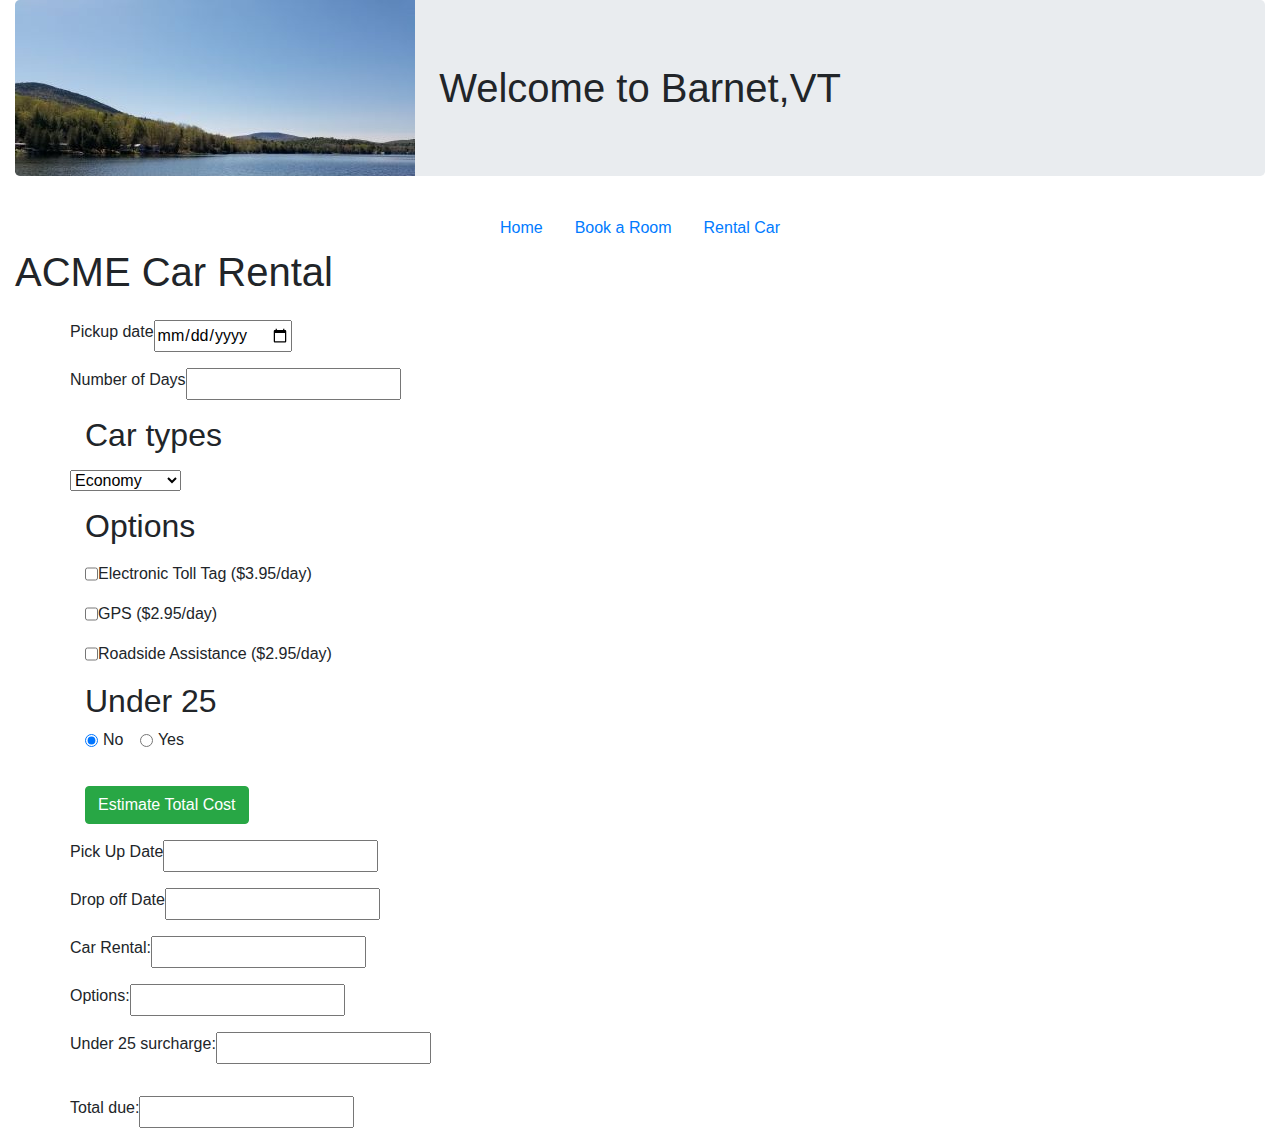
==== carRental.html @ 602dc251 "created rental page, corrected room script" ====
<!doctype html>
<html lang="en">
  <head>
    <!-- Required meta tags -->
    <meta charset="utf-8">
    <meta name="viewport" content="width=device-width, initial-scale=1, shrink-to-fit=no">

    <!-- Bootstrap CSS -->
    <link rel="stylesheet" href="https://stackpath.bootstrapcdn.com/bootstrap/4.3.1/css/bootstrap.min.css" integrity="sha384-ggOyR0iXCbMQv3Xipma34MD+dH/1fQ784/j6cY/iJTQUOhcWr7x9JvoRxT2MZw1T" crossorigin="anonymous">
    <link rel="stylesheet" href="css/site.css">
    <title>Welcome to Barnet</title>
  </head>



 <body class="container-fluid">
    <h1 class="jumbotron header">Welcome to Barnet,VT</h1>
    
<!-- this it is the navigation bar for the page-->
    <nav>
    <ul class="nav justify-content-center" id="navigation">
            <li class="nav-item">
              <a class="nav-link" href="index.html">Home</a>
            </li>
            <li class="nav-item">
              <a class="nav-link" href="forms.html">Book a Room</a>
            </li>
            <li class="nav-item">
              <a class="nav-link active" href="carRental.html">Rental Car</a>
            </li>
    </ul>
</nav>

<!-- this is the main section of the page.  It will contain a menu for an ice cream order-->
    <h1 >ACME Car Rental</h1>
<!-- this section will ask the user to input the details of thier car rental request including
  number of days, vehicle type, options -->
   
    <fieldset>
        <div class="container">
            <form name="car rental">
                <div class="row my-3">
                    <label for="pickupDate">Pickup date</label>
                    <input type="date" id="pickupDate" name="pickupDate">
                </div>

                <div class="row my-3">
                    <label for="numRentalDays">Number of Days</label>
                    <input type="number" id="numRentalDays" name="numRentalDays">
                </div>
             <h2 id="carTypes">Car types</h2>
             <div class="row my-3">
                 <select id="vehicles" name="vehicles">
                     <option value="economy">Economy</option>
                     <option value="compact">Compact</option>
                     <option value="intermediate">Intermediate</option>
                     <option value="fullSize">Full Size</option>
                 </select>
             </div>
                <h2 id="options">Options</h2>

                <div class="row my-3 col-md-4">
                    <input type="checkbox" id="tollTag" name="tollTag" value="tollTag"> Electronic Toll Tag ($3.95/day)
                </div>

                <div class="row my-3 col-md-4">
                    <input type="checkbox" id="gps" name="gps" value="gps"> GPS ($2.95/day)
                </div>

                <div class="row my-3 col-md-4">
                    <input type="checkbox" id="roadsideAssist" name="roadsideAssist" value="roadsideAssist"> Roadside Assistance ($2.95/day)
                </div>
                
<!-- this section asks the user if they are under 25 as a surcharge may apply-->
               
                <h2 id="age"> Under 25</h2>

                    <div class="form-check form-check-inline">
                        <input class="form-check-input" type ="radio" name="age" id="ageNot25" value="ageNot25" checked>
                        <label class= "form-check-label" for="ageNot25">No</label>
                     </div>

                    <div class="form-check form-check-inline">
                        <input class="form-check-input" type ="radio" name="age" id="age25" value="age25">
                        <label class= "form-check-label" for="age25">Yes</label>
                    </div>

                    <div class="row my-3">   
                    </div>

                <input class="btn btn-success" type="button" id="totalCostBtn" value="Estimate Total Cost">
 
<!-- this section is where the pick up, return dates will be displayed based on user inputs along with cost-->                


                <div class="row my-3">
                    <label for="pickuppedDate">Pick Up Date</label>
                    <input type="text" id="pickuppedDate" name="pickuppedDate">
                </div>

                  
                <div class="row my-3">
                        <label for="returnDate">Drop off Date</label>
                        <input type="text" id="returnDate" name="returnDate">
                    </div>

                 <div class="row my-3">
                    <label for="carTotal">Car Rental:</label>
                    <input type="number" id="carTotal" name="carTotal" readonly>
                 </div>

                 <div class="row my-3">
                    <label for="optionTotal">Options:</label>
                    <input type="number" id="optionTotal" name="optionTotal" readonly>
                 </div>

                 <div class="row my-3">
                    <label for="surchargeTotal">Under 25 surcharge:</label>
                    <input type="number" id="surchargeTotal" name="surchargeTotal" readonly>
                 </div>

                 <div class="row my-3">   
                 </div>

                 <div class="row my-3">  
                    <label for="totalRentalCost">Total due:</label>
                    <input type="number" id="totalRentalCost" name="totalRentalCost" readonly> 
                </div>
            </form>
        </div>
    </fieldset>



    







    <!-- Optional JavaScript -->
    <!-- jQuery first, then Popper.js, then Bootstrap JS -->
    <script src="https://code.jquery.com/jquery-3.3.1.slim.min.js" integrity="sha384-q8i/X+965DzO0rT7abK41JStQIAqVgRVzpbzo5smXKp4YfRvH+8abtTE1Pi6jizo" crossorigin="anonymous"></script>
    <script src="https://cdnjs.cloudflare.com/ajax/libs/popper.js/1.14.7/umd/popper.min.js" integrity="sha384-UO2eT0CpHqdSJQ6hJty5KVphtPhzWj9WO1clHTMGa3JDZwrnQq4sF86dIHNDz0W1" crossorigin="anonymous"></script>
    <script src="https://stackpath.bootstrapcdn.com/bootstrap/4.3.1/js/bootstrap.min.js" integrity="sha384-JjSmVgyd0p3pXB1rRibZUAYoIIy6OrQ6VrjIEaFf/nJGzIxFDsf4x0xIM+B07jRM" crossorigin="anonymous"></script>
    <script src="scripts/carRental.js"></script>
  </body>
</html>
---- css/site.css ----
.header{
    text-align:center;
    background-image: url("/images/harveylake2.jpg");
    background-repeat: no-repeat;

}
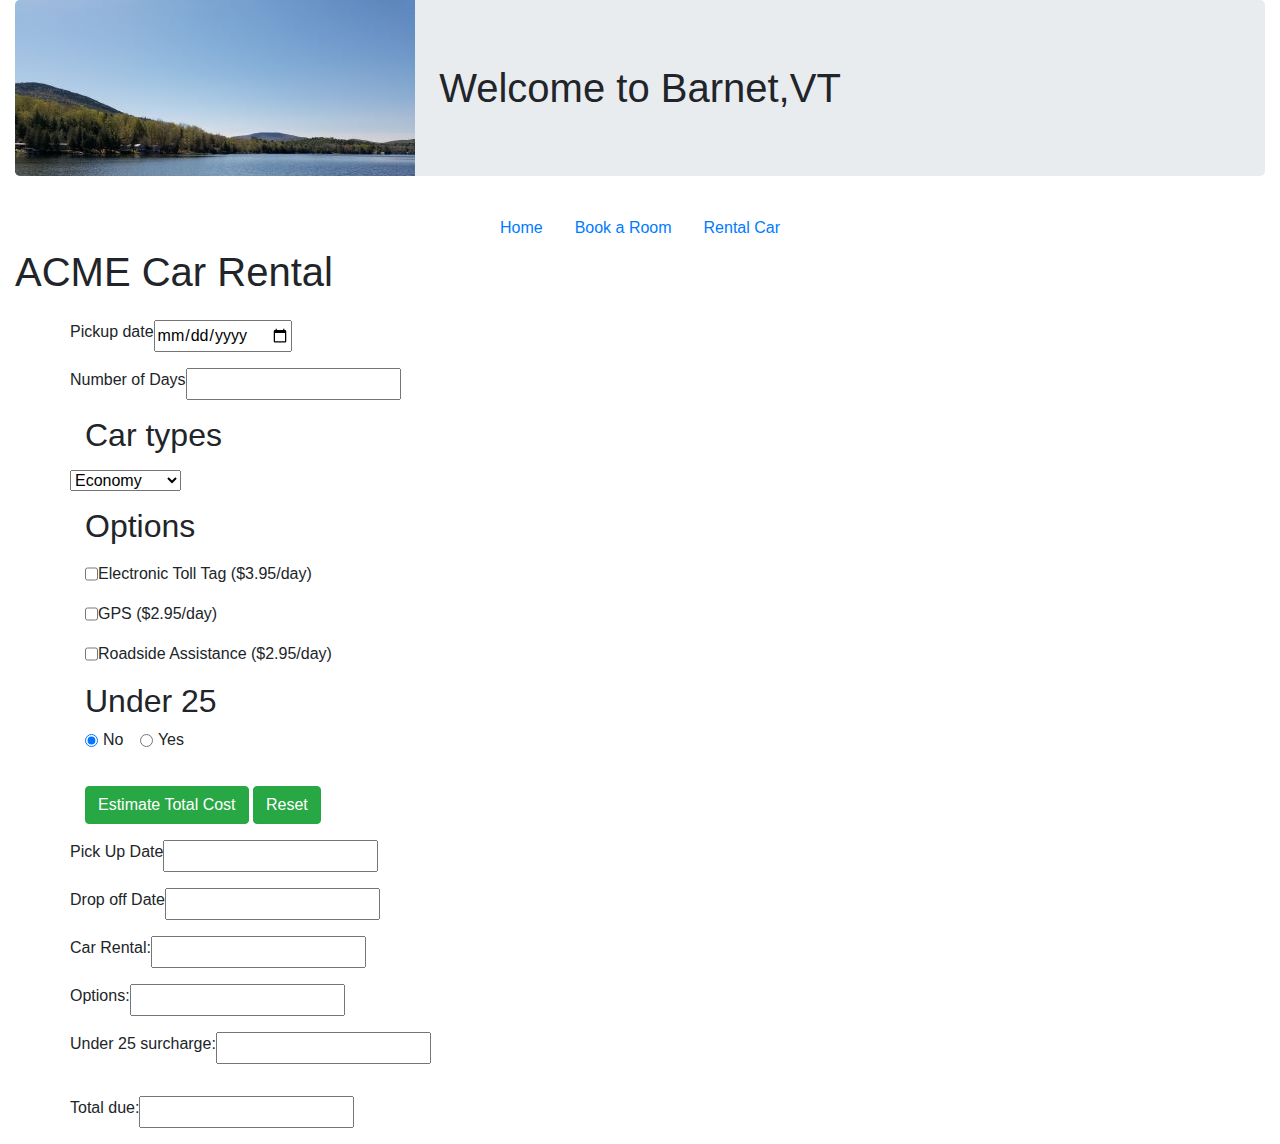
==== commit e3afc7fb: "added reset button to car rental" ====
--- a/carRental.html
+++ b/carRental.html
@@ -89,6 +89,8 @@
                     </div>
 
                 <input class="btn btn-success" type="button" id="totalCostBtn" value="Estimate Total Cost">
+                <input class = "btn btn-success" type="reset" value="Reset">
+
  
 <!-- this section is where the pick up, return dates will be displayed based on user inputs along with cost-->                
 
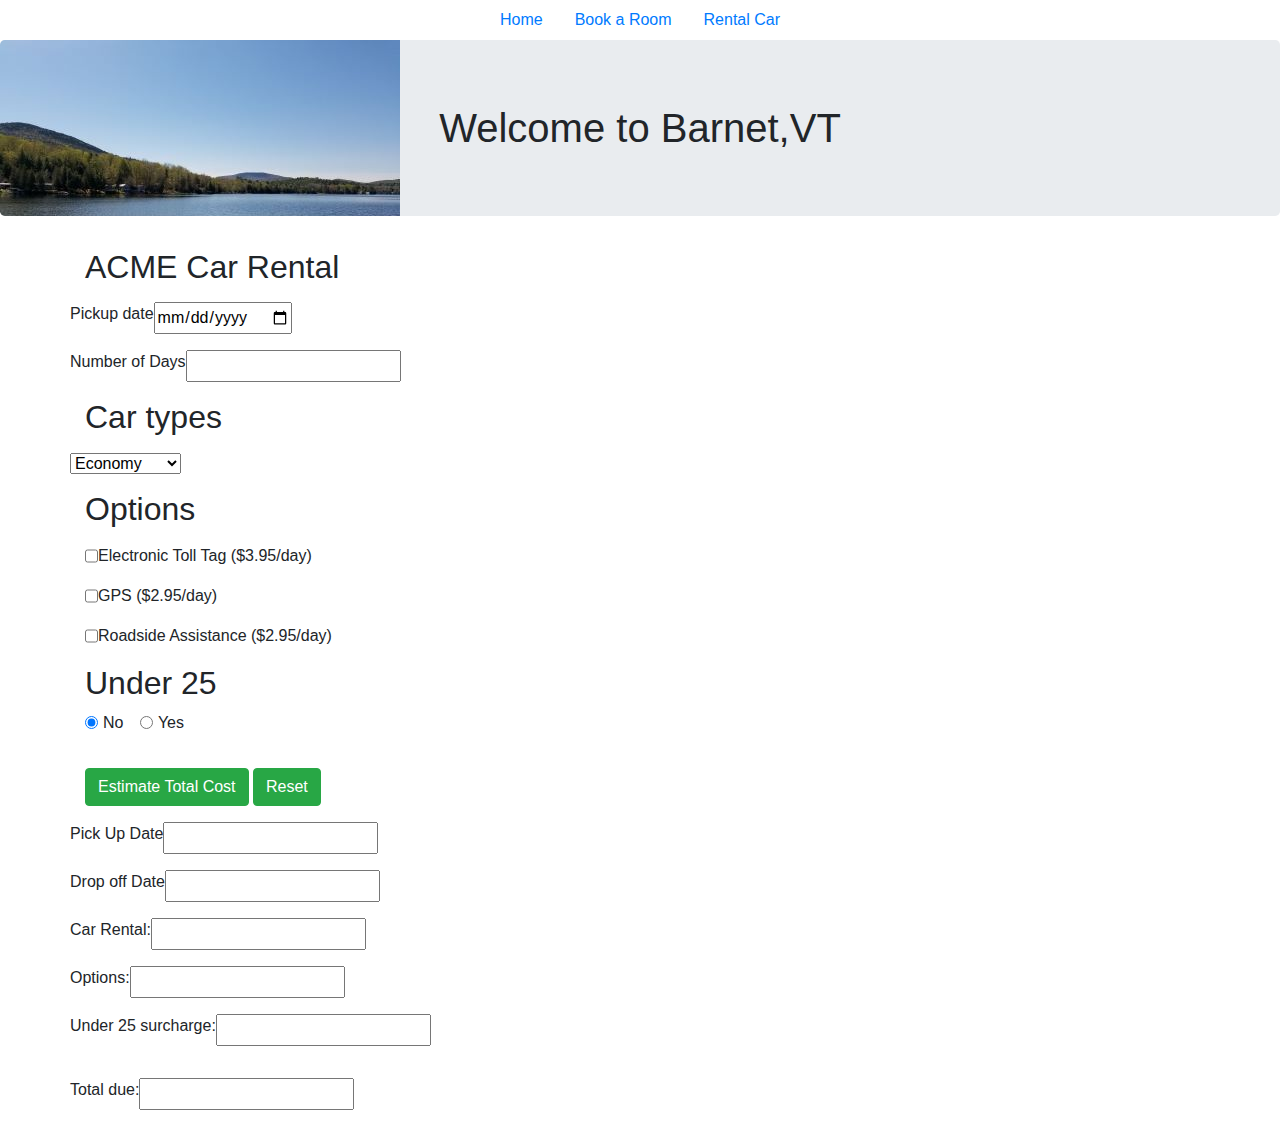
==== commit 1061e4ab: "revisions" ====
--- a/carRental.html
+++ b/carRental.html
@@ -1,43 +1,46 @@
 <!doctype html>
 <html lang="en">
-  <head>
+
+<head>
     <!-- Required meta tags -->
     <meta charset="utf-8">
     <meta name="viewport" content="width=device-width, initial-scale=1, shrink-to-fit=no">
 
     <!-- Bootstrap CSS -->
-    <link rel="stylesheet" href="https://stackpath.bootstrapcdn.com/bootstrap/4.3.1/css/bootstrap.min.css" integrity="sha384-ggOyR0iXCbMQv3Xipma34MD+dH/1fQ784/j6cY/iJTQUOhcWr7x9JvoRxT2MZw1T" crossorigin="anonymous">
+    <link rel="stylesheet" href="https://stackpath.bootstrapcdn.com/bootstrap/4.3.1/css/bootstrap.min.css"
+        integrity="sha384-ggOyR0iXCbMQv3Xipma34MD+dH/1fQ784/j6cY/iJTQUOhcWr7x9JvoRxT2MZw1T" crossorigin="anonymous">
     <link rel="stylesheet" href="css/site.css">
     <title>Welcome to Barnet</title>
-  </head>
+</head>
 
+<body>
 
-
- <body class="container-fluid">
-    <h1 class="jumbotron header">Welcome to Barnet,VT</h1>
-    
-<!-- this it is the navigation bar for the page-->
+    <!-- this it is the navigation bar for the page-->
     <nav>
-    <ul class="nav justify-content-center" id="navigation">
+        <ul class="nav justify-content-center" id="navigation">
             <li class="nav-item">
-              <a class="nav-link" href="index.html">Home</a>
+                <a class="nav-link" href="index.html">Home</a>
             </li>
             <li class="nav-item">
-              <a class="nav-link" href="forms.html">Book a Room</a>
+                <a class="nav-link" href="forms.html">Book a Room</a>
             </li>
             <li class="nav-item">
-              <a class="nav-link active" href="carRental.html">Rental Car</a>
+                <a class="nav-link active" href="carRental.html">Rental Car</a>
             </li>
-    </ul>
-</nav>
+        </ul>
+    </nav>
 
-<!-- this is the main section of the page.  It will contain a menu for an ice cream order-->
-    <h1 >ACME Car Rental</h1>
-<!-- this section will ask the user to input the details of thier car rental request including
+    <header>
+        <h1 class="jumbotron header">Welcome to Barnet,VT</h1>
+    </header>
+    <!-- this is the main section of the page.  It will contain a menu for an ice cream order-->
+
+    <!-- this section will ask the user to input the details of thier car rental request including
   number of days, vehicle type, options -->
-   
+
     <fieldset>
         <div class="container">
+            <h2>ACME Car Rental</h2>
             <form name="car rental">
                 <div class="row my-3">
                     <label for="pickupDate">Pickup date</label>
@@ -48,15 +51,15 @@
                     <label for="numRentalDays">Number of Days</label>
                     <input type="number" id="numRentalDays" name="numRentalDays">
                 </div>
-             <h2 id="carTypes">Car types</h2>
-             <div class="row my-3">
-                 <select id="vehicles" name="vehicles">
-                     <option value="economy">Economy</option>
-                     <option value="compact">Compact</option>
-                     <option value="intermediate">Intermediate</option>
-                     <option value="fullSize">Full Size</option>
-                 </select>
-             </div>
+                <h2 id="carTypes">Car types</h2>
+                <div class="row my-3">
+                    <select id="vehicles" name="vehicles">
+                        <option value="economy">Economy</option>
+                        <option value="compact">Compact</option>
+                        <option value="intermediate">Intermediate</option>
+                        <option value="fullSize">Full Size</option>
+                    </select>
+                </div>
                 <h2 id="options">Options</h2>
 
                 <div class="row my-3 col-md-4">
@@ -68,85 +71,80 @@
                 </div>
 
                 <div class="row my-3 col-md-4">
-                    <input type="checkbox" id="roadsideAssist" name="roadsideAssist" value="roadsideAssist"> Roadside Assistance ($2.95/day)
+                    <input type="checkbox" id="roadsideAssist" name="roadsideAssist" value="roadsideAssist"> Roadside
+                    Assistance ($2.95/day)
                 </div>
-                
-<!-- this section asks the user if they are under 25 as a surcharge may apply-->
-               
+
+                <!-- this section asks the user if they are under 25 as a surcharge may apply-->
+
                 <h2 id="age"> Under 25</h2>
 
-                    <div class="form-check form-check-inline">
-                        <input class="form-check-input" type ="radio" name="age" id="ageNot25" value="ageNot25" checked>
-                        <label class= "form-check-label" for="ageNot25">No</label>
-                     </div>
+                <div class="form-check form-check-inline">
+                    <input class="form-check-input" type="radio" name="age" id="ageNot25" value="ageNot25" checked>
+                    <label class="form-check-label" for="ageNot25">No</label>
+                </div>
 
-                    <div class="form-check form-check-inline">
-                        <input class="form-check-input" type ="radio" name="age" id="age25" value="age25">
-                        <label class= "form-check-label" for="age25">Yes</label>
-                    </div>
+                <div class="form-check form-check-inline">
+                    <input class="form-check-input" type="radio" name="age" id="age25" value="age25">
+                    <label class="form-check-label" for="age25">Yes</label>
+                </div>
 
-                    <div class="row my-3">   
-                    </div>
+                <div class="row my-3">
+                </div>
 
                 <input class="btn btn-success" type="button" id="totalCostBtn" value="Estimate Total Cost">
-                <input class = "btn btn-success" type="reset" value="Reset">
+                <input class="btn btn-success" type="reset" value="Reset">
 
- 
-<!-- this section is where the pick up, return dates will be displayed based on user inputs along with cost-->                
-
+                <!-- this section is where the pick up, return dates will be displayed based on user inputs along with cost-->
 
                 <div class="row my-3">
                     <label for="pickuppedDate">Pick Up Date</label>
                     <input type="text" id="pickuppedDate" name="pickuppedDate">
                 </div>
 
-                  
                 <div class="row my-3">
-                        <label for="returnDate">Drop off Date</label>
-                        <input type="text" id="returnDate" name="returnDate">
-                    </div>
+                    <label for="returnDate">Drop off Date</label>
+                    <input type="text" id="returnDate" name="returnDate">
+                </div>
 
-                 <div class="row my-3">
+                <div class="row my-3">
                     <label for="carTotal">Car Rental:</label>
                     <input type="number" id="carTotal" name="carTotal" readonly>
-                 </div>
+                </div>
 
-                 <div class="row my-3">
+                <div class="row my-3">
                     <label for="optionTotal">Options:</label>
                     <input type="number" id="optionTotal" name="optionTotal" readonly>
-                 </div>
+                </div>
 
-                 <div class="row my-3">
+                <div class="row my-3">
                     <label for="surchargeTotal">Under 25 surcharge:</label>
                     <input type="number" id="surchargeTotal" name="surchargeTotal" readonly>
-                 </div>
+                </div>
 
-                 <div class="row my-3">   
-                 </div>
+                <div class="row my-3">
+                </div>
 
-                 <div class="row my-3">  
+                <div class="row my-3">
                     <label for="totalRentalCost">Total due:</label>
-                    <input type="number" id="totalRentalCost" name="totalRentalCost" readonly> 
+                    <input type="number" id="totalRentalCost" name="totalRentalCost" readonly>
                 </div>
             </form>
         </div>
     </fieldset>
 
-
-
-    
-
-
-
-
-
-
-
     <!-- Optional JavaScript -->
     <!-- jQuery first, then Popper.js, then Bootstrap JS -->
-    <script src="https://code.jquery.com/jquery-3.3.1.slim.min.js" integrity="sha384-q8i/X+965DzO0rT7abK41JStQIAqVgRVzpbzo5smXKp4YfRvH+8abtTE1Pi6jizo" crossorigin="anonymous"></script>
-    <script src="https://cdnjs.cloudflare.com/ajax/libs/popper.js/1.14.7/umd/popper.min.js" integrity="sha384-UO2eT0CpHqdSJQ6hJty5KVphtPhzWj9WO1clHTMGa3JDZwrnQq4sF86dIHNDz0W1" crossorigin="anonymous"></script>
-    <script src="https://stackpath.bootstrapcdn.com/bootstrap/4.3.1/js/bootstrap.min.js" integrity="sha384-JjSmVgyd0p3pXB1rRibZUAYoIIy6OrQ6VrjIEaFf/nJGzIxFDsf4x0xIM+B07jRM" crossorigin="anonymous"></script>
+    <script src="https://code.jquery.com/jquery-3.3.1.slim.min.js"
+        integrity="sha384-q8i/X+965DzO0rT7abK41JStQIAqVgRVzpbzo5smXKp4YfRvH+8abtTE1Pi6jizo"
+        crossorigin="anonymous"></script>
+    <script src="https://cdnjs.cloudflare.com/ajax/libs/popper.js/1.14.7/umd/popper.min.js"
+        integrity="sha384-UO2eT0CpHqdSJQ6hJty5KVphtPhzWj9WO1clHTMGa3JDZwrnQq4sF86dIHNDz0W1"
+        crossorigin="anonymous"></script>
+    <script src="https://stackpath.bootstrapcdn.com/bootstrap/4.3.1/js/bootstrap.min.js"
+        integrity="sha384-JjSmVgyd0p3pXB1rRibZUAYoIIy6OrQ6VrjIEaFf/nJGzIxFDsf4x0xIM+B07jRM"
+        crossorigin="anonymous"></script>
     <script src="scripts/carRental.js"></script>
-  </body>
+</body>
+
 </html>--- a/css/site.css
+++ b/css/site.css
@@ -3,4 +3,5 @@
     background-image: url("/images/harveylake2.jpg");
     background-repeat: no-repeat;
 
-}+}
+
